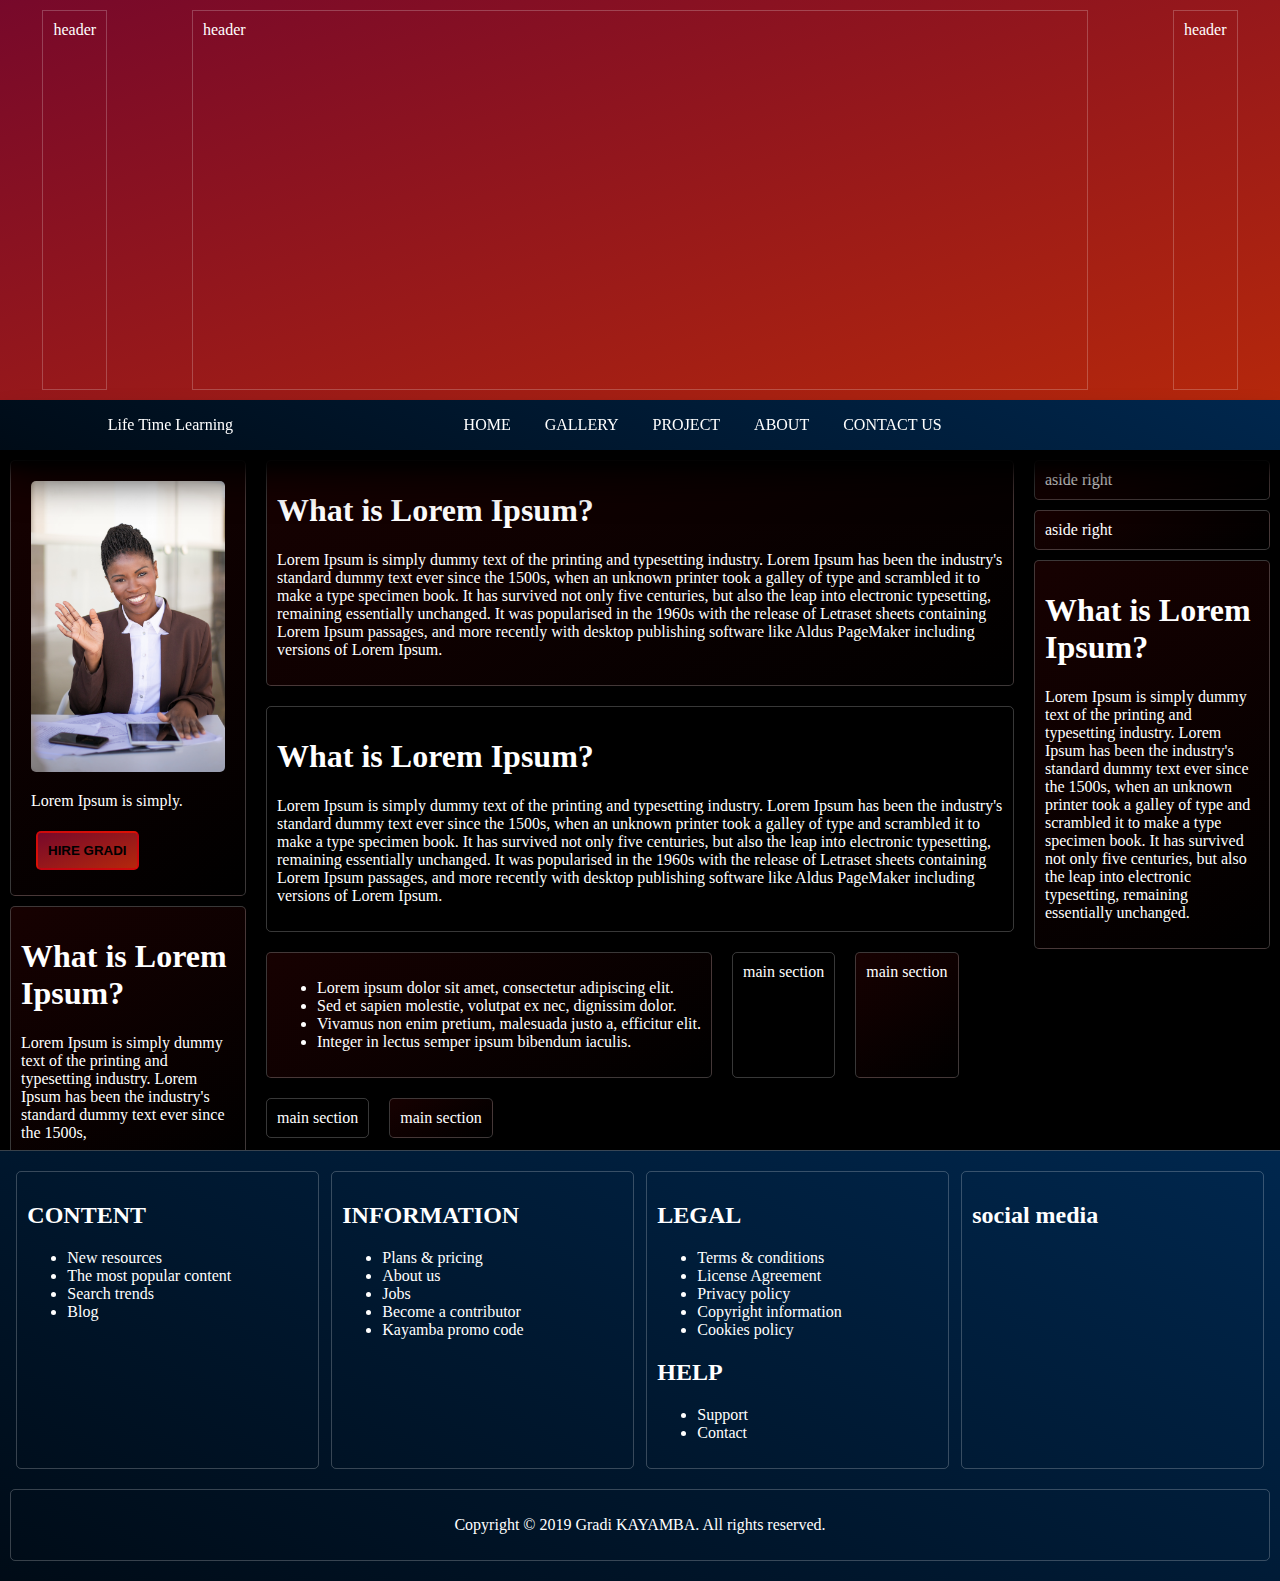
==== index.html @ 295eb44e "Rename indexreset.html to index.html" ====
﻿<!DOCTYPE html>
<!-- specify our document type up! -->
<!-- starting file below and setting the default language -->
<html lang="en-US">
<head>
    <!-- let call our 5 most important meta tags "author, description, keywords, charset, viewport" -->
    <meta name="author" content="GRADI M KAYAMBA" />
    <meta charset="UTF-8" />
    <meta name="viewport" content="width=device-width, initial-scale=1.0" />
    <meta name="keywords" content="gradi m kayamba, css, learning css, css3 with gradi" />
    <meta name="description" content="Building an Advanced WebPage using CSS3 with Gradi Kayamba" />
    <!--[if lt IE 9]>
      <script src="https://oss.maxcdn.com/libs/html5shiv/3.7.0/html5shiv.js"></script>
    <![endif]-->
    <!-- let include and styling sheets and links -->
    <link rel="stylesheet" type="text/css" href="index.css" />
    <!-- let title our webpage -->
    <title>Advance CSS3 by Gradi Kayamba using FLEX BOX</title>
</head>
<body>
    <!-- Let start the header section -->
    <header>
        <section>header</section>
        <section id="center">
            header
        </section>
        <section>header</section>
    </header>
    <!-- Let start the navigator section -->
    <nav>
        <section id="first"><p></p></section>
        <section>
            <a href="#1">home</a>
            <a href="#2">gallery</a>
            <a href="#3">project</a>
            <!--<a href="">cheatsheet</a>
            <a href="">tutorials</a>-->
            <a href="#4">about</a>
            <a href="#5">contact us</a>
        </section>
        <section><p></p></section>
    </nav>
    <!-- Let start the left page section -->
    <aside id="left">
        <section>
            <section>
                <img src="21168.jpg" alt="gradi picture" />
            </section>
            <section>
                <p>
                    Lorem Ipsum is simply.
                </p>
                <button>HIRE GRADI</button>
            </section>
        </section>
        <section>
            <h1>What is Lorem Ipsum?</h1>
            <p>
                Lorem Ipsum is simply dummy text of the printing and typesetting industry.
                Lorem Ipsum has been the industry's standard dummy text ever since the 1500s,
            </p>
        </section>

        <section>
            <h1>What is Lorem Ipsum?</h1>
            <p>
                Lorem Ipsum is simply dummy text of the printing and typesetting industry.
                Lorem Ipsum has been the industry's standard dummy text ever since the 1500s,
                when an unknown printer took a galley of type and scrambled it to make a type specimen book.
            </p>
        </section>
    </aside>
    <!-- Let start the main contain for our page -->
    <main>
        <section>
            <h1>What is Lorem Ipsum?</h1>
            <p>
                Lorem Ipsum is simply dummy text of the printing and typesetting industry.
                Lorem Ipsum has been the industry's standard dummy text ever since the 1500s,
                when an unknown printer took a galley of type and scrambled it to make a type specimen book.
                It has survived not only five centuries, but also the leap into electronic typesetting,
                remaining essentially unchanged.
                It was popularised in the 1960s with the release of Letraset sheets containing Lorem Ipsum passages,
                and more recently with desktop publishing software like Aldus PageMaker including versions of Lorem Ipsum.
            </p>
        </section><section>
            <h1>What is Lorem Ipsum?</h1>
            <p>
                Lorem Ipsum is simply dummy text of the printing and typesetting industry.
                Lorem Ipsum has been the industry's standard dummy text ever since the 1500s,
                when an unknown printer took a galley of type and scrambled it to make a type specimen book.
                It has survived not only five centuries, but also the leap into electronic typesetting,
                remaining essentially unchanged.
                It was popularised in the 1960s with the release of Letraset sheets containing Lorem Ipsum passages,
                and more recently with desktop publishing software like Aldus PageMaker including versions of Lorem Ipsum.
            </p>
        </section>
        <section>
            <ul>
                <li>Lorem ipsum dolor sit amet, consectetur adipiscing elit.</li>
                <li>Sed et sapien molestie, volutpat ex nec, dignissim dolor.</li>
                <li>Vivamus non enim pretium, malesuada justo a, efficitur elit.</li>
                <li>Integer in lectus semper ipsum bibendum iaculis.</li>
            </ul>
        </section>
        <section>main section</section>
        <section>main section</section>
        <section>main section</section>
        <section>main section</section>
    </main>
    <!-- Let start the right page section -->
    <aside id="right">
        <section>aside right</section>
        <section>aside right</section>
        <section>
            <h1>What is Lorem Ipsum?</h1>
            <p>
                Lorem Ipsum is simply dummy text of the printing and typesetting industry.
                Lorem Ipsum has been the industry's standard dummy text ever since the 1500s,
                when an unknown printer took a galley of type and scrambled it to make a type specimen book.
                It has survived not only five centuries, but also the leap into electronic typesetting,
                remaining essentially unchanged.
            </p>
        </section>
    </aside>
    <!-- Let start the footer section -->
    <footer>
        <section>
            <h2>CONTENT</h2>
            <ul>
                <li><a href="#1">New resources</a></li>
                <li><a href="#1">The most popular content</a></li>
                <li><a href="#1">Search trends</a></li>
                <li><a href="#1">Blog</a></li>
            </ul>
        </section>
        <section>
            <h2>INFORMATION</h2>
            <ul>
                <li><a href="#1">Plans & pricing</a></li>
                <li><a href="#1">About us</a></li>
                <li><a href="#1">Jobs</a></li>
                <li><a href="#1">Become a contributor</a></li>
                <li><a href="#1">Kayamba promo code</a></li>
            </ul>
        </section>
        <section>
            <h2>LEGAL</h2>
            <ul>
                <li><a href="#1">Terms & conditions</a></li>
                <li><a href="#1">License Agreement</a></li>
                <li><a href="#1">Privacy policy</a></li>
                <li><a href="#1">Copyright information</a></li>
                <li><a href="#1">Cookies policy</a></li>
            </ul>
            <h2>HELP</h2>
            <ul>
                <li><a href="#1">Support</a></li>
                <li><a href="#1">Contact</a></li>
            </ul>
        </section>
        <section id="last">
            <h2>social media</h2>
        </section>
        <section>
            <p>Copyright &copy; 2019 Gradi KAYAMBA. All rights reserved.</p>
        </section>
    </footer>

</body>

</html>
---- index.css ----
﻿/*
    AUTHOR: GRADI KAYAMBA
    ADVANCED CSS3 USING FLEXBOX

*/
@charset "UTF-8";
/*header{background-color:#c94c4c;}
nav{background: linear-gradient(to top right, #000000 -41%, #003366 144%);}
aside{background-color:#92a8d1;}
main{background-color:#b1cbbb;}
footer{background-color:#eea29a;}
    background: linear-gradient(to bottom right, #9966ff -38%, #3399ff 128%);blue
*/
* {box-sizing:border-box; color:white;}
a {text-decoration:none;}
img{border:0;max-width:100%;border-radius:5px;}
header, nav, footer, main{display:flex;}
header{background: linear-gradient(to top left, #cc3300 -38%, #660033 128%);}
button {
    background: linear-gradient(to top left, #cc3300 -38%, #660033 128%);
    padding: 10px;
    margin: 5px;
    border-radius: 5px;
    color: black;
    font-weight: bold;
    border: 2px solid #ff00008c;
}
/* ---------creating and defining our variables------- */
:root {
    --main-border: 1px solid #ffffff38;
    --main-radius:5px;
}

/* ----------------laptop settings---------------------- */
@media screen and  (min-width:802px){
    body{margin:0;background-color:black;}
    header #center{width:70%;}
    /*nav{border-bottom:var(--main-border);}*/
    nav a{
        padding:10px;
        margin:5px;
        border-radius:var(--main-radius);
        /*border:var(--main-border);*/
    }
    nav > section{padding:0; margin:auto; }
    nav section#first p::after{
        content:"Life Time Learning";
        
    }
    aside#left{float:left;width:20%;height:700px;overflow-y: scroll;}
    aside#left section, aside#right section{margin:10px;border-radius:var(--main-radius);}
    main {
        float: left;
        width: 60%;
        flex-flow: wrap;
    }
       main > section{
            padding: 10px;
            margin: 10px;
            border: var(--main-border);
            border-radius:var(--main-radius);
        }
    aside#right{float:right;width:20%;}
    footer{flex-wrap:wrap;}
   
    footer > section{width:24%;}
    footer section#last + section{width:100%;}
    
    
}
/* --------tablet settings----------------- */
@media screen and (max-width:801px){
    body{margin:15px; text-align:center;background-color:black;}
    header #center{min-width:60%;}
    nav{border:var(--main-border);}
    nav > section a{
        border:var(--main-border);
        border-radius:var(--main-radius);
        padding:10px; margin:auto;
        display:inline-block;
    }
    nav > section{padding:10px; margin:auto; }
    nav section#first p::after{
        content:"Tablet - view menu";
        
    }
    aside#left{float:left;width:30%;}
    aside#left section{margin:10px;}
    main{float:left;width:70%;flex-flow:wrap;border-left:var(--main-border);padding:10px;}
    main > section{
        padding: 10px;
        margin: 10px auto;
        border: var(--main-border);

    }
    aside#right{display:block;float:none;clear:both;}
    footer{display:block;}
    footer ul{text-align:left;list-style-type:none;}

}
/* ----------------phone settings------------------------- */
@media screen and (max-width:426px){
    header, aside#right, footer{display:block;}
    aside#left, main{width:100%;float:none;display:block;}
    nav{
       
        height:50px;
        flex-wrap:wrap;
       
    }
    nav:nth-child(2) a{
        padding:10px;
        margin:auto;
        max-width:50%;
        border:var(--main-border);
        margin-bottom:5px;
        /*outline:1px solid black;*/
        /*font-size:3.2vw;*/                  
    }
    nav > section{padding:10px; margin:10px auto; }
    nav section#first p::after{
        content:"Phone - scroll to menu";
        
    }
    nav section#first{margin-top:5px;}
    nav a{background: linear-gradient(24deg, #003366 -52%, #000000 164%);}
    nav p{margin:0;padding:0;}
    main{border-left:0;padding:0;}
    main > section {
        padding: 10px;
        margin: 10px auto;
        border: var(--main-border);
        background-image: linear-gradient(507deg, #001b3594, #10150073);
    }
    main > section, aside > section{box-shadow: 0px 0px 6px 2px #ffffff1a, 0px 0px 19px -33px #5a5a5a;border-radius:5px;}
    aside#left{border-bottom:var(--main-border);}
    aside#left > section {margin:0 0 10px 0;}
    footer > section {padding:10px;}

}
/* ----------------------global values-------------------- */
header > section, footer > section, aside > section{
    padding:10px; margin:10px auto; border: var(--main-border);
}

header{
     height:400px;         
}
header > section a{
    text-decoration:none;
    
}
header #center{
    position:relative;
}
header #center > span{
    position:absolute;
}
header #center:nth-child(2n+1){background-color:black;width:10%;}
header #center:nth-child(2n-1){background-color:yellow;width:30%;}
nav {
    position: sticky;
    top: 0;
    overflow: auto;
    z-index: 1;
    background: linear-gradient(385deg, #000000 -41%, #003366 144%);
    box-shadow: 0px 15px 13px 2px #000000, 1px 31px 41px -7px #000000;
}
nav a{text-transform:uppercase;}
/* this is even */
aside > section, main > section:nth-child(2n+1){background-image: linear-gradient(507deg, #001b3594, #10150073);}
/* this is odd*/
aside > section, main > section:nth-child(2n-1){background-image: linear-gradient(507deg, #170101, #0000001f);}

a:hover{background: linear-gradient(24deg, #003366 121%, #000000 164%);}

footer{clear:both;border-top:var(--main-border); background: linear-gradient(385deg, #000000 -41%, #003366 144%);padding:10px;}
footer > section{border-radius:var(--main-radius);}
footer:last-child p{text-align:center;}
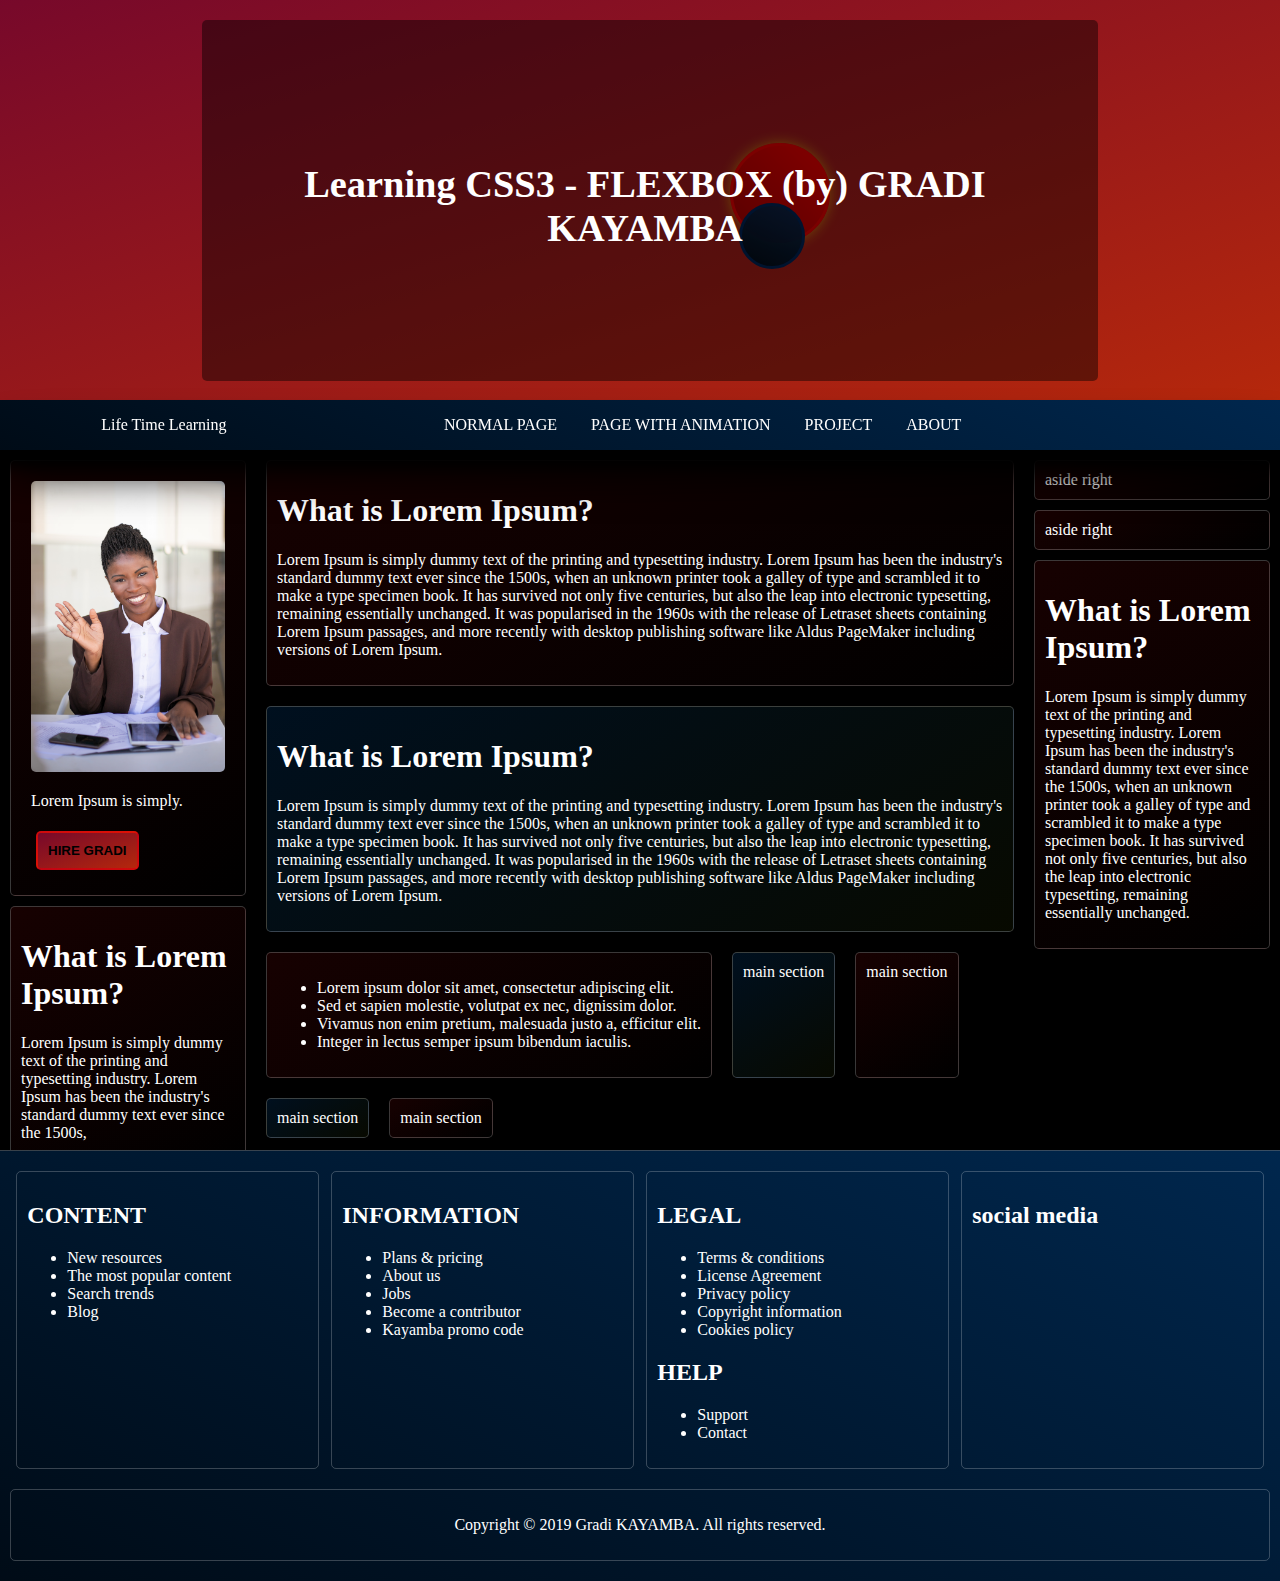
==== commit 6e0009d9: "Add files via upload" ====
--- a/index.html
+++ b/index.html
@@ -18,33 +18,41 @@
     <title>Advance CSS3 by Gradi Kayamba using FLEX BOX</title>
 </head>
 <body>
-    <!-- Let start the header section -->
+<!-- Let start the header section -->
     <header>
-        <section>header</section>
+        <section></section>
         <section id="center">
-            header
+            <span id="sun">1</span>
+            <span id="moon">2</span>
+            <span id="container">3
+                <span id="earth">1</span>
+            </span>
+            <span>4</span>
+            <span class="title">
+                
+            </span>
         </section>
-        <section>header</section>
+        <section></section>
     </header>
-    <!-- Let start the navigator section -->
+<!-- Let start the navigator section -->
     <nav>
         <section id="first"><p></p></section>
         <section>
-            <a href="#1">home</a>
-            <a href="#2">gallery</a>
+            <a href="index.html">Normal page</a>
+            <a href="index2.html">page with animation</a>
             <a href="#3">project</a>
             <!--<a href="">cheatsheet</a>
             <a href="">tutorials</a>-->
             <a href="#4">about</a>
-            <a href="#5">contact us</a>
+         
         </section>
-        <section><p></p></section>
+        <section id="last"><p></p></section>
     </nav>
-    <!-- Let start the left page section -->
+<!-- Let start the left page section -->
     <aside id="left">
         <section>
             <section>
-                <img src="21168.jpg" alt="gradi picture" />
+                <img src="21168.jpg" alt="gradi picture"/>
             </section>
             <section>
                 <p>
@@ -70,28 +78,26 @@
             </p>
         </section>
     </aside>
-    <!-- Let start the main contain for our page -->
+<!-- Let start the main contain for our page -->
     <main>
         <section>
             <h1>What is Lorem Ipsum?</h1>
-            <p>
-                Lorem Ipsum is simply dummy text of the printing and typesetting industry.
-                Lorem Ipsum has been the industry's standard dummy text ever since the 1500s,
-                when an unknown printer took a galley of type and scrambled it to make a type specimen book.
-                It has survived not only five centuries, but also the leap into electronic typesetting,
-                remaining essentially unchanged.
-                It was popularised in the 1960s with the release of Letraset sheets containing Lorem Ipsum passages,
+                <p>Lorem Ipsum is simply dummy text of the printing and typesetting industry. 
+                Lorem Ipsum has been the industry's standard dummy text ever since the 1500s, 
+                when an unknown printer took a galley of type and scrambled it to make a type specimen book. 
+                It has survived not only five centuries, but also the leap into electronic typesetting, 
+                remaining essentially unchanged. 
+                It was popularised in the 1960s with the release of Letraset sheets containing Lorem Ipsum passages, 
                 and more recently with desktop publishing software like Aldus PageMaker including versions of Lorem Ipsum.
             </p>
         </section><section>
             <h1>What is Lorem Ipsum?</h1>
-            <p>
-                Lorem Ipsum is simply dummy text of the printing and typesetting industry.
-                Lorem Ipsum has been the industry's standard dummy text ever since the 1500s,
-                when an unknown printer took a galley of type and scrambled it to make a type specimen book.
-                It has survived not only five centuries, but also the leap into electronic typesetting,
-                remaining essentially unchanged.
-                It was popularised in the 1960s with the release of Letraset sheets containing Lorem Ipsum passages,
+                <p>Lorem Ipsum is simply dummy text of the printing and typesetting industry. 
+                Lorem Ipsum has been the industry's standard dummy text ever since the 1500s, 
+                when an unknown printer took a galley of type and scrambled it to make a type specimen book. 
+                It has survived not only five centuries, but also the leap into electronic typesetting, 
+                remaining essentially unchanged. 
+                It was popularised in the 1960s with the release of Letraset sheets containing Lorem Ipsum passages, 
                 and more recently with desktop publishing software like Aldus PageMaker including versions of Lorem Ipsum.
             </p>
         </section>
@@ -108,7 +114,7 @@
         <section>main section</section>
         <section>main section</section>
     </main>
-    <!-- Let start the right page section -->
+<!-- Let start the right page section -->
     <aside id="right">
         <section>aside right</section>
         <section>aside right</section>
@@ -123,7 +129,7 @@
             </p>
         </section>
     </aside>
-    <!-- Let start the footer section -->
+<!-- Let start the footer section -->
     <footer>
         <section>
             <h2>CONTENT</h2>
@@ -169,4 +175,4 @@
 
 </body>
 
-</html>
+</html>--- a/index.css
+++ b/index.css
@@ -35,6 +35,23 @@
 @media screen and  (min-width:802px){
     body{margin:0;background-color:black;}
     header #center{width:70%;}
+    header span#container + span {
+        background-color: #00000070;
+        width: 100%;
+        height: 95%;
+        border-radius: 5px;
+        
+    }
+    header span.title {
+        top: 40%;
+        font-size: 3vw;
+        font-weight: bold;
+        text-align:center;
+    }
+    header span.title:after{
+        content:"Learning CSS3 - FLEXBOX (by) GRADI KAYAMBA";
+            color:white;
+    }
     /*nav{border-bottom:var(--main-border);}*/
     nav a{
         padding:10px;
@@ -65,6 +82,14 @@
    
     footer > section{width:24%;}
     footer section#last + section{width:100%;}
+    @keyframes sunrise{
+    0%{left:75%;box-shadow: 0px 0px 14px -1px #ffff007d;}
+    100%{left:60%;box-shadow: 0px 0px 69px 7px #ffff007d;}
+}
+    #sun {
+        top: 35%;
+        left: 60%;
+    }
     
     
 }
@@ -72,6 +97,24 @@
 @media screen and (max-width:801px){
     body{margin:15px; text-align:center;background-color:black;}
     header #center{min-width:60%;}
+    header span#container + span {
+        background-color: #00000070;
+        width: 100%;
+        height: 95%;
+        left:0;
+        border-radius: 5px;
+    }
+        header span.title {
+        top: 40%;
+        font-size: 4vw;
+        left:0;
+        font-weight: bold;
+        text-align:center;
+    }
+    header span.title:after{
+        content:"Learning CSS3 - FLEXBOX (by) GRADI KAYAMBA";
+            color:white;
+    }
     nav{border:var(--main-border);}
     nav > section a{
         border:var(--main-border);
@@ -96,35 +139,61 @@
     aside#right{display:block;float:none;clear:both;}
     footer{display:block;}
     footer ul{text-align:left;list-style-type:none;}
+     @keyframes sunrise{
+        0%{left:75%;box-shadow: 0px 0px 14px -1px #ffff007d;}
+        100%{left:60%;box-shadow: 0px 0px 69px 7px #ffff007d;}
+    }
+    #sun {
+        top: 35%;
+        left: 60%;
+    }
 
 }
 /* ----------------phone settings------------------------- */
 @media screen and (max-width:426px){
     header, aside#right, footer{display:block;}
+        header span#container + span {
+        background-color: #00000070;
+        width: 100%;
+        height: 428px;
+        display: block;
+        top: -39px;
+        left: 0;
+        border-radius: 5px;
+    }
+    header span.title {
+        bottom: -192px;
+        font-size: 6vw;
+        left: 0;
+        padding:10px; 
+        top:auto;
+        font-weight: bold;
+    }
     aside#left, main{width:100%;float:none;display:block;}
     nav{
        
-        height:50px;
+        height:80px;
         flex-wrap:wrap;
        
     }
     nav:nth-child(2) a{
-        padding:10px;
-        margin:auto;
-        max-width:50%;
-        border:var(--main-border);
+        padding:15px;
+        margin:15px auto;
+        width:100%;
+
         margin-bottom:5px;
         /*outline:1px solid black;*/
         /*font-size:3.2vw;*/                  
     }
+    nav:nth-child(2) a:first-child{margin-top:0;}
+    nav section#last{display:none;}
     nav > section{padding:10px; margin:10px auto; }
     nav section#first p::after{
         content:"Phone - scroll to menu";
         
     }
-    nav section#first{margin-top:5px;}
-    nav a{background: linear-gradient(24deg, #003366 -52%, #000000 164%);}
-    nav p{margin:0;padding:0;}
+    nav section#first{margin-top:5px;border-bottom:var(--main-border);}
+    nav p{padding:0;}
     main{border-left:0;padding:0;}
     main > section {
         padding: 10px;
@@ -136,16 +205,25 @@
     aside#left{border-bottom:var(--main-border);}
     aside#left > section {margin:0 0 10px 0;}
     footer > section {padding:10px;}
-
+    @keyframes sunrise{
+        0%{left:30%;box-shadow: 0px 0px 14px -1px #ffff007d;}
+        100%{left:45%;box-shadow: 0px 0px 69px 7px #ffff007d;}
+    }
+    #sun {
+        top: 34px;
+        left: 30%;
+    }
+    #earth, #container{display:none;}
 }
 /* ----------------------global values-------------------- */
-header > section, footer > section, aside > section{
+footer > section, aside > section{
     padding:10px; margin:10px auto; border: var(--main-border);
 }
 
 header{
      height:400px;         
 }
+header > section{padding:10px;margin:10px auto;}
 header > section a{
     text-decoration:none;
     
@@ -155,9 +233,9 @@
 }
 header #center > span{
     position:absolute;
-}
-header #center:nth-child(2n+1){background-color:black;width:10%;}
-header #center:nth-child(2n-1){background-color:yellow;width:30%;}
+    color:transparent;
+}
+
 nav {
     position: sticky;
     top: 0;
@@ -168,13 +246,87 @@
 }
 nav a{text-transform:uppercase;}
 /* this is even */
-aside > section, main > section:nth-child(2n+1){background-image: linear-gradient(507deg, #001b3594, #10150073);}
+aside > section, main > section:nth-child(even){background-image: linear-gradient(507deg, #001b3594, #10150073);}
 /* this is odd*/
-aside > section, main > section:nth-child(2n-1){background-image: linear-gradient(507deg, #170101, #0000001f);}
-
-a:hover{background: linear-gradient(24deg, #003366 121%, #000000 164%);}
+aside > section, main > section:nth-child(odd){
+    background-image: linear-gradient(507deg, #170101, #0000001f);}
+a {
+    background-color:transparent;
+    transition: background-color 1s;
+    -webkit-transition: background-color 1s;
+}
+a:hover{background-color:#003366;}
 
 footer{clear:both;border-top:var(--main-border); background: linear-gradient(385deg, #000000 -41%, #003366 144%);padding:10px;}
 footer > section{border-radius:var(--main-radius);}
 footer:last-child p{text-align:center;}
 
+#sun {
+    width: 100px;
+    height: 100px;
+    background: linear-gradient(to top right, #800000 -38%, #ff0000 128%);
+/* position and @keyframe set in the laptop, phone, and tablet section*/
+    border:3px solid #dd0000;
+    border-radius: 50%;
+    box-shadow: 0px 0px 14px -1px #ffff007d;
+    animation-name:sunrise;
+    animation-duration: 5s;
+    animation-iteration-count:infinite;
+    animation-direction: alternate;
+}
+@keyframes moon{
+   0%{background-color: gray;left:80%;box-shadow: 0px 0px 14px -1px #ffff007d;}
+    100%{background-color:transparent;left:40%;box-shadow: 0px 0px 69px 7px #ffff007d;}
+}
+#moon{
+    display:none;
+    width:50px;
+    height:50px;
+    background-color:gray;
+    top:60%;
+    left:80%;
+    box-shadow: 0px 0px 14px -1px #ffff007d;
+    border:1px solid orange;
+    border-radius:50%;
+    transform:rotate( 0deg);
+    animation-name:moon;
+    animation-duration:10s;
+    animation-iteration-count:infinite;
+    animation-direction: alternate;
+}
+@keyframes container-earth{
+    from{transform:rotate( 0deg);}
+    to{transform:rotate(360deg);}
+}
+@keyframes earth{
+    from{transform:rotate( 360deg);box-shadow: 0px 0px 0px 0px #ffff007d;}
+    to{transform:rotate(0deg); box-shadow: 0px 0px 69px 7px #ffff007d;}
+}
+#container{
+    width: 236px;
+    height: 15px;
+    background-color: #87cefa00;
+    top: 46%;
+    left: 61%;
+    border-radius: 5%;
+    animation-name: container-earth;
+    animation-duration: 10s;
+    animation-iteration-count: infinite;
+    animation-direction:normal;
+}
+#earth {
+    width: 60px;
+    height: 60px;
+    display: block;
+    color: transparent;
+    padding: 30px;
+    border: 3px solid #002352;
+    box-shadow: 0px 0px 0px 0px #ffff007d;
+    background: linear-gradient(385deg, #000000 -41%, #003366e5 144%);
+    border-radius: 50%;
+    animation-name: earth;
+    animation-duration: 10s;
+    animation-timing-function: linear;
+    animation-iteration-count: infinite;
+    animation-direction: alternate;
+}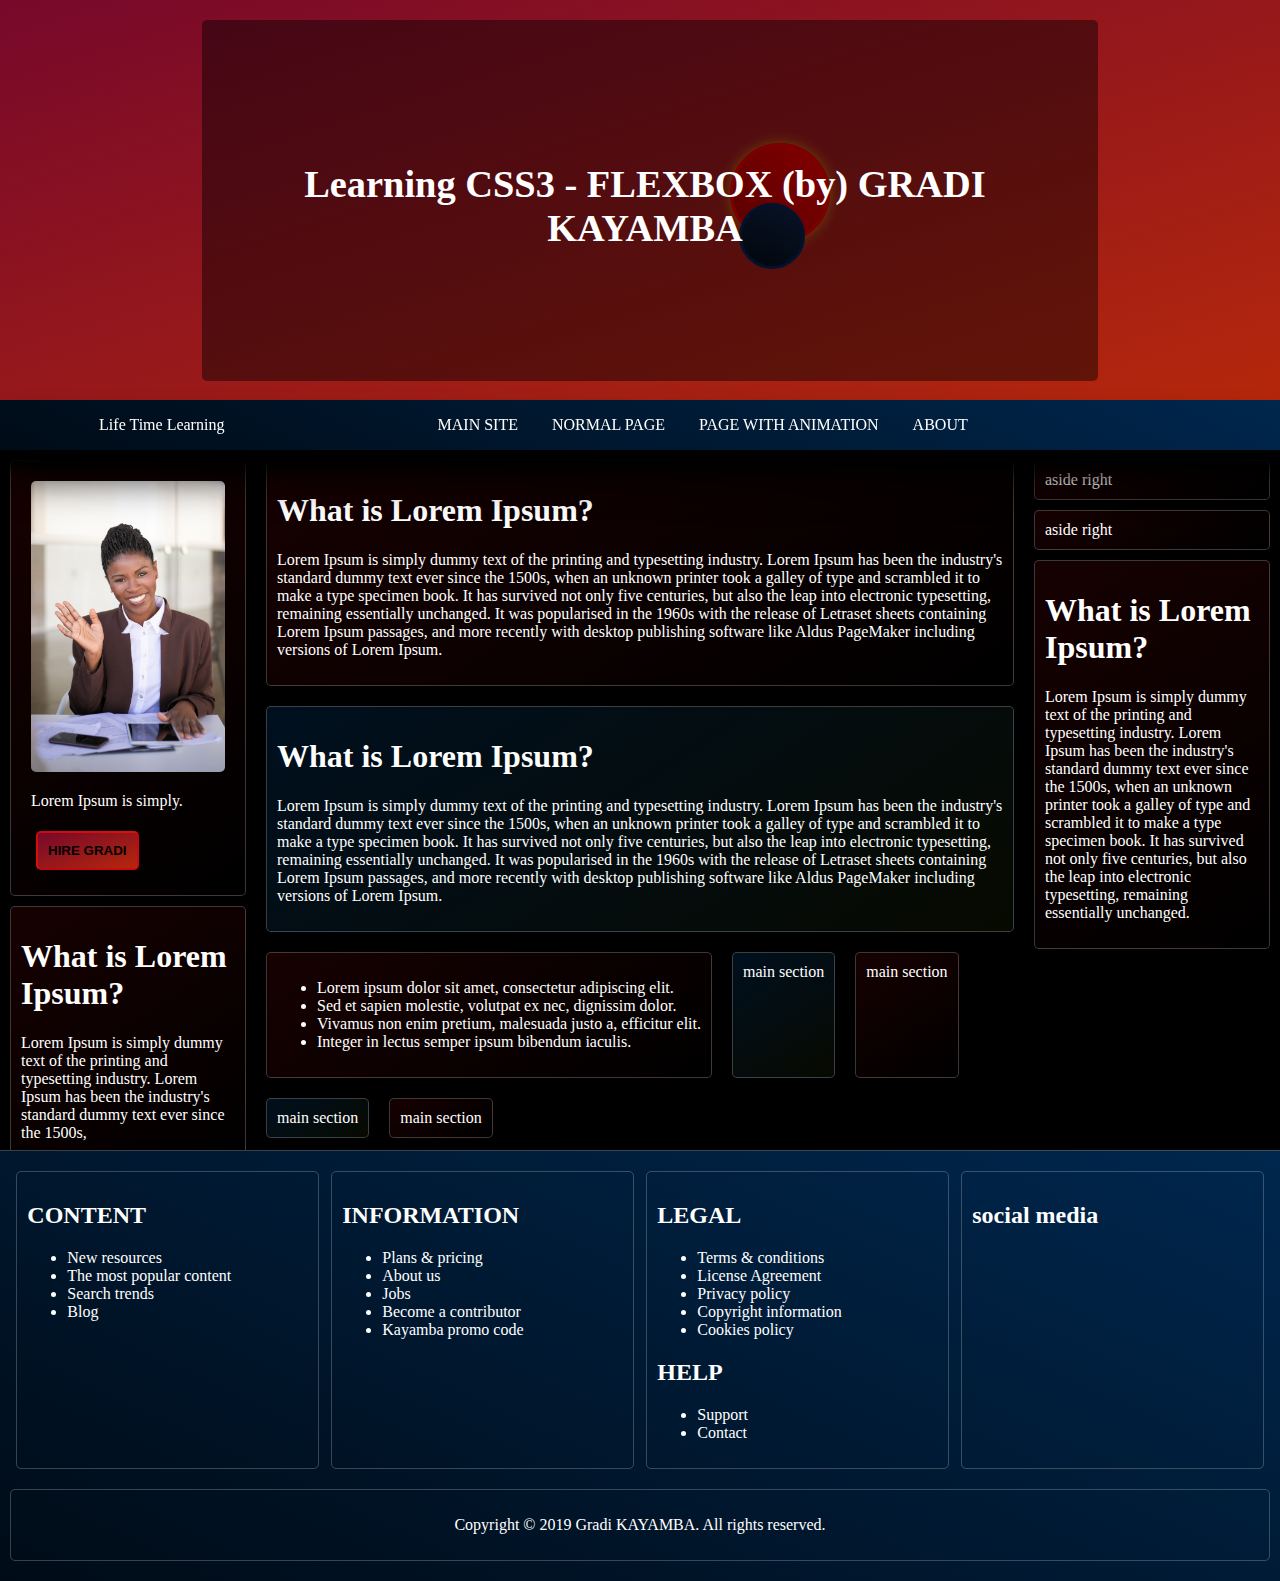
==== commit 32d58226: "Update index.html" ====
--- a/index.html
+++ b/index.html
@@ -38,9 +38,9 @@
     <nav>
         <section id="first"><p></p></section>
         <section>
+            <a href="https://gradikay.github.io/Gradi-Kayamba-Project/">MAIN site</a>
             <a href="index.html">Normal page</a>
             <a href="index2.html">page with animation</a>
-            <a href="#3">project</a>
             <!--<a href="">cheatsheet</a>
             <a href="">tutorials</a>-->
             <a href="#4">about</a>
@@ -175,4 +175,4 @@
 
 </body>
 
-</html>+</html>
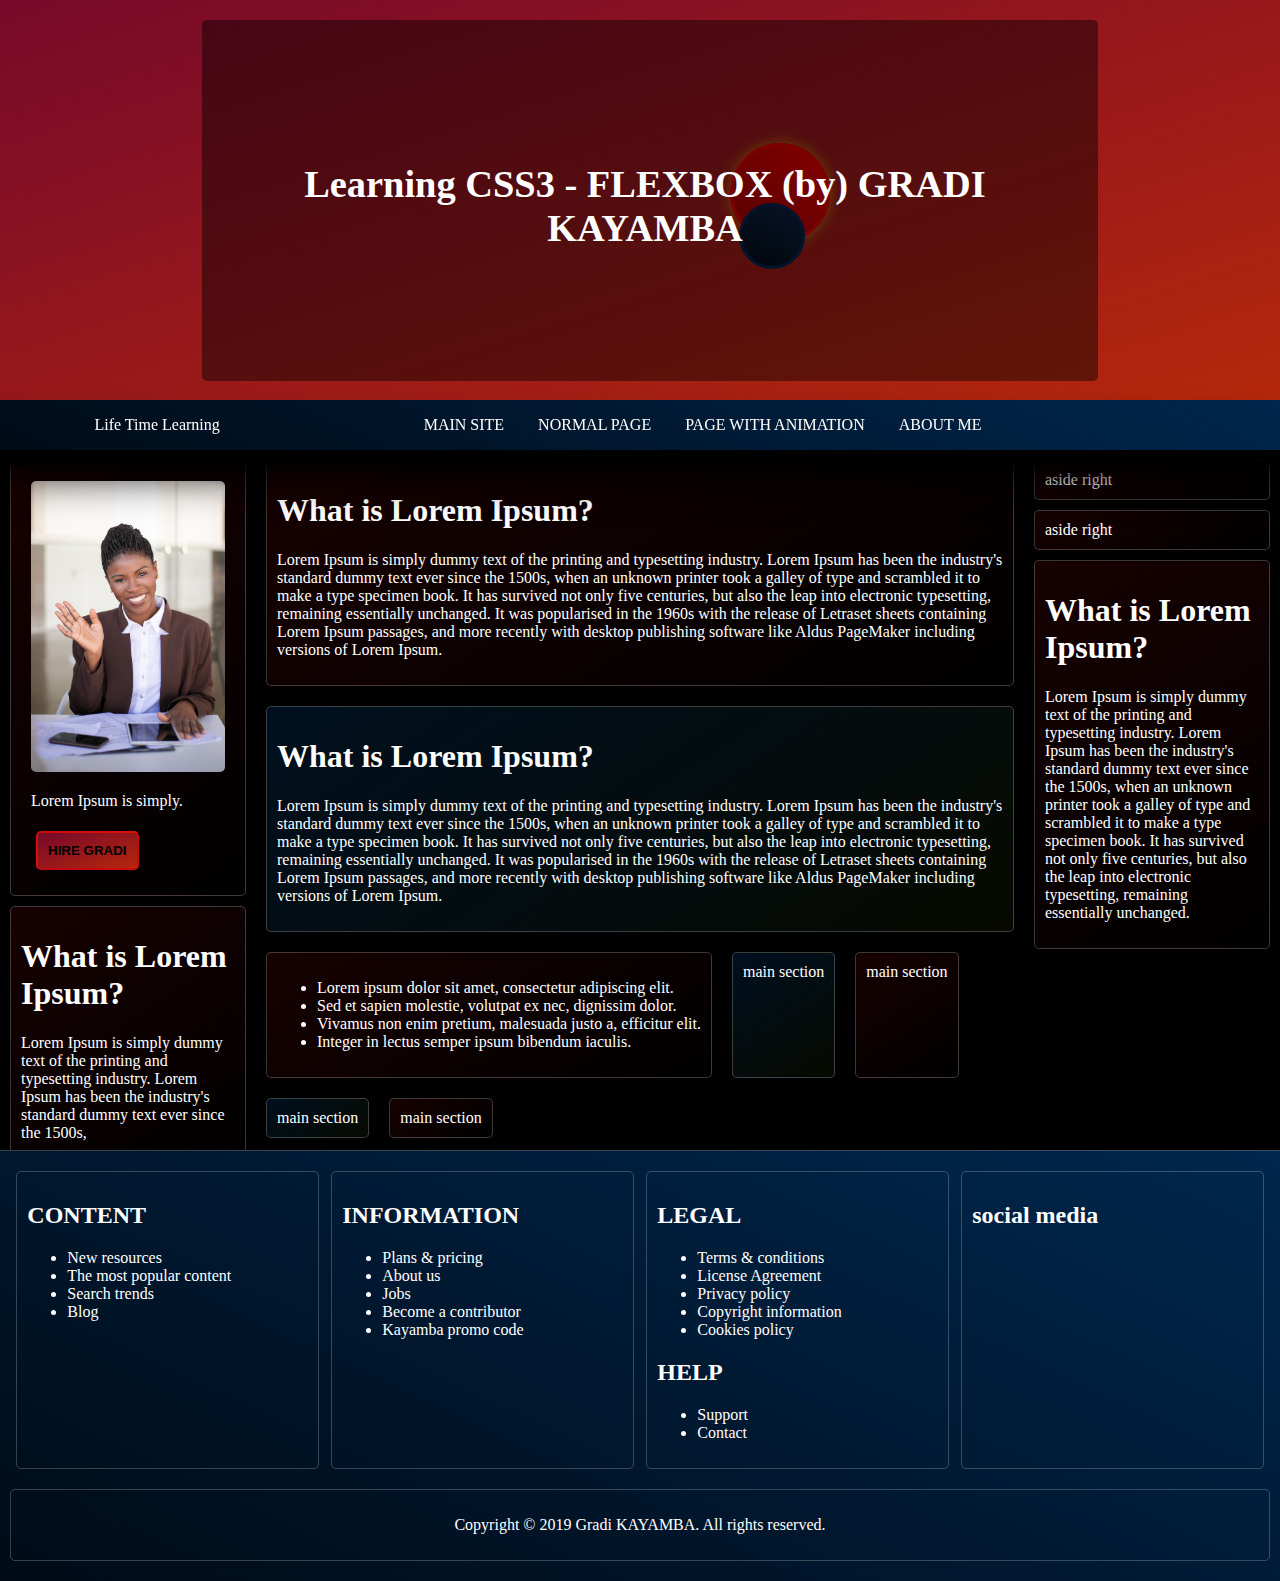
==== commit ac8997be: "Update index.html" ====
--- a/index.html
+++ b/index.html
@@ -43,7 +43,7 @@
             <a href="index2.html">page with animation</a>
             <!--<a href="">cheatsheet</a>
             <a href="">tutorials</a>-->
-            <a href="#4">about</a>
+            <a href="https://github.com/gradikay">about me</a>
          
         </section>
         <section id="last"><p></p></section>
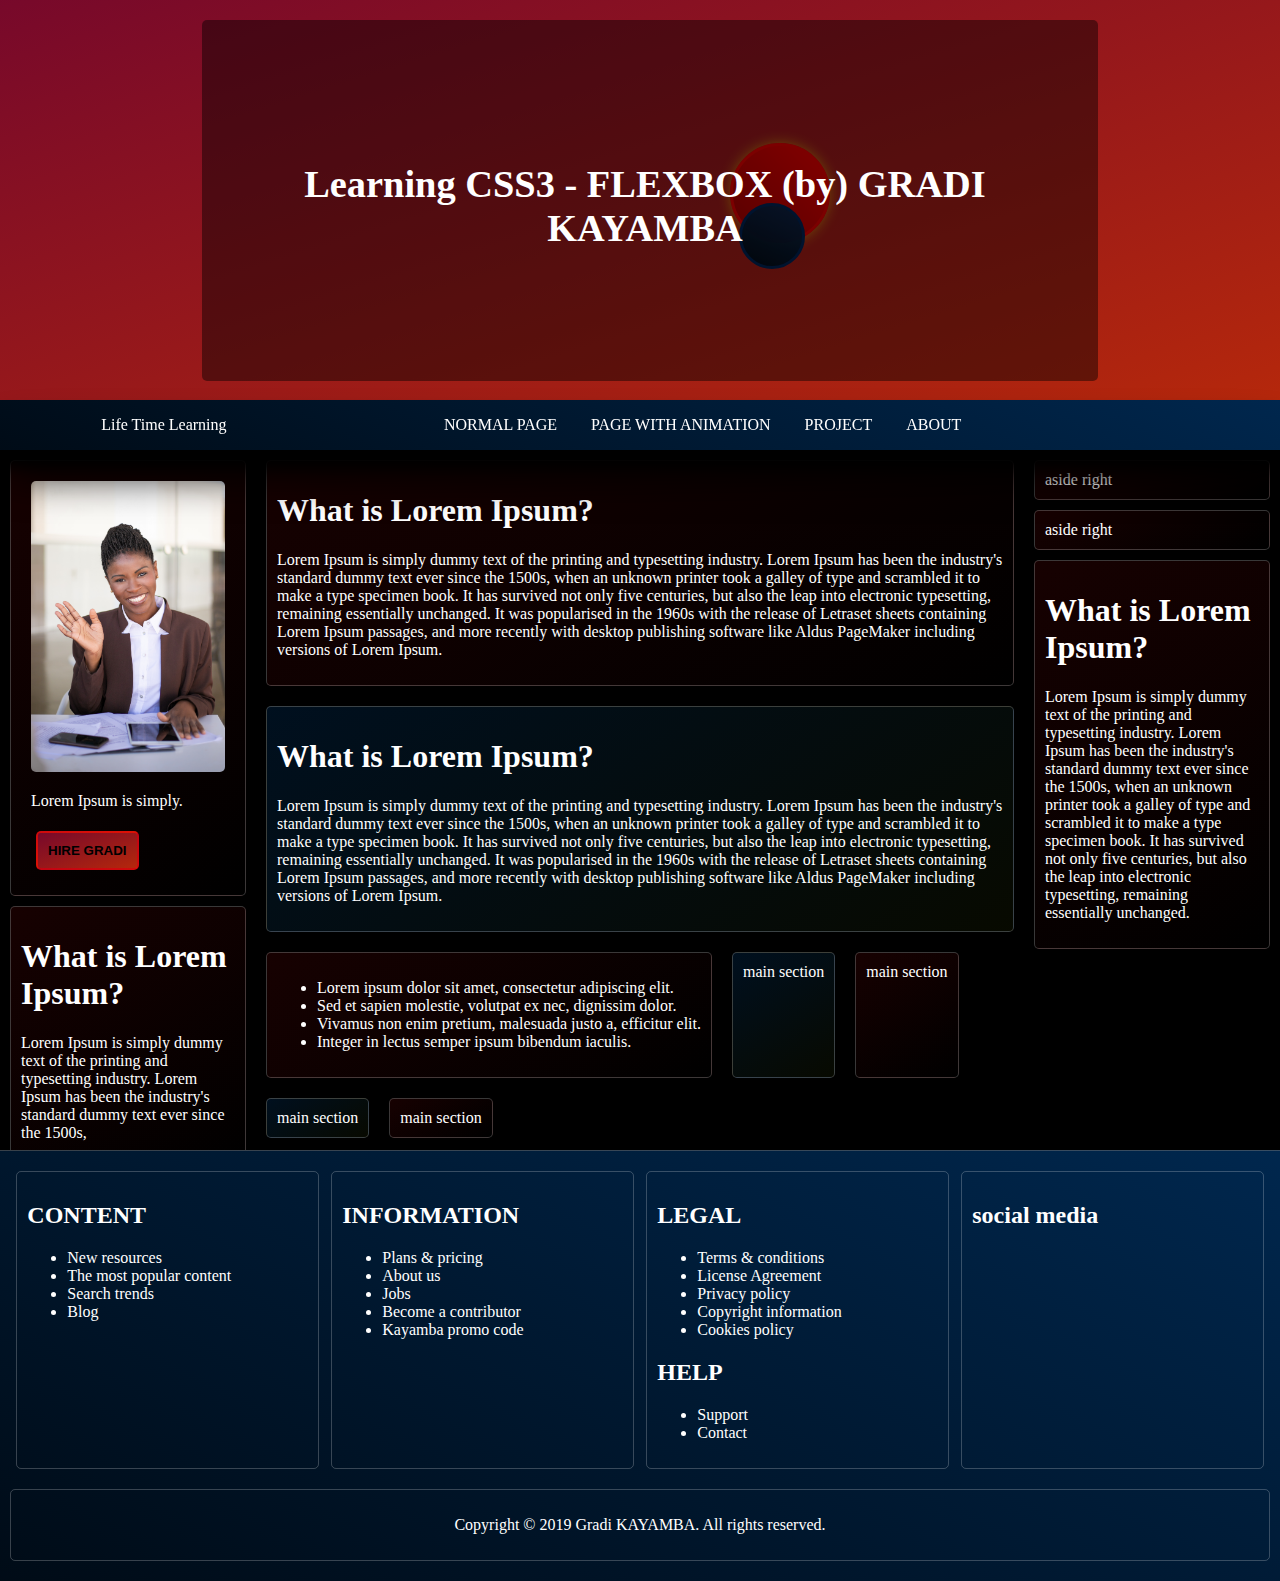
==== commit c4e75a2d: "Add files via upload" ====
--- a/index.html
+++ b/index.html
@@ -38,12 +38,12 @@
     <nav>
         <section id="first"><p></p></section>
         <section>
-            <a href="https://gradikay.github.io/Gradi-Kayamba-Project/">MAIN site</a>
             <a href="index.html">Normal page</a>
             <a href="index2.html">page with animation</a>
+            <a href="#3">project</a>
             <!--<a href="">cheatsheet</a>
             <a href="">tutorials</a>-->
-            <a href="https://github.com/gradikay">about me</a>
+            <a href="#4">about</a>
          
         </section>
         <section id="last"><p></p></section>
@@ -175,4 +175,4 @@
 
 </body>
 
-</html>
+</html>--- a/index.css
+++ b/index.css
@@ -15,7 +15,7 @@
 a {text-decoration:none;}
 img{border:0;max-width:100%;border-radius:5px;}
 header, nav, footer, main{display:flex;}
-header{background: linear-gradient(to top left, #cc3300 -38%, #660033 128%);}
+header{background: linear-gradient(to top left, #cc3300 -38%, #660033 128%);height:400px;}
 button {
     background: linear-gradient(to top left, #cc3300 -38%, #660033 128%);
     padding: 10px;
@@ -25,10 +25,47 @@
     font-weight: bold;
     border: 2px solid #ff00008c;
 }
+/* ----------------------global values-------------------- */
+footer > section, aside > section{
+    padding:10px; margin:10px auto; border: var(--main-border);
+}
+
+header > section{padding:10px;margin:10px auto;}
+header > section a{ text-decoration:none;}
+header #center{ position:relative; }
+header #center > span{
+    position:absolute;
+    color:transparent;
+}
+
+nav {
+    position: sticky;
+    top: 0;
+    overflow: auto;
+    z-index: 1;
+    background: linear-gradient(385deg, #000000 -41%, #003366 144%);
+    box-shadow: 0px 15px 13px 2px #000000, 1px 31px 41px -7px #000000;
+}
+nav a{text-transform:uppercase;}
+/* this is even */
+aside > section, main > section:nth-child(even){background-image: linear-gradient(507deg, #001b3594, #10150073);}
+/* this is odd*/
+aside > section, main > section:nth-child(odd){
+    background-image: linear-gradient(507deg, #170101, #0000001f);}
+a {
+    background-color:transparent;
+    transition: background-color 1s;
+    -webkit-transition: background-color 1s;
+}
+a:hover{background-color:#003366;}
+
+footer{clear:both;border-top:var(--main-border); background: linear-gradient(385deg, #000000 -41%, #003366 144%);padding:10px;}
+footer > section{border-radius:var(--main-radius);}
+footer:last-child p{text-align:center;}
 /* ---------creating and defining our variables------- */
 :root {
     --main-border: 1px solid #ffffff38;
-    --main-radius:5px;
+    --main-radius: 5px;
 }
 
 /* ----------------laptop settings---------------------- */
@@ -95,7 +132,7 @@
 }
 /* --------tablet settings----------------- */
 @media screen and (max-width:801px){
-    body{margin:15px; text-align:center;background-color:black;}
+    body{margin:0; text-align:center;background-color:black;}
     header #center{min-width:60%;}
     header span#container + span {
         background-color: #00000070;
@@ -173,17 +210,13 @@
     nav{
        
         height:80px;
-        flex-wrap:wrap;
-       
+        flex-wrap:wrap;       
     }
     nav:nth-child(2) a{
         padding:15px;
         margin:15px auto;
         width:100%;
-
-        margin-bottom:5px;
-        /*outline:1px solid black;*/
-        /*font-size:3.2vw;*/                  
+        margin-bottom:5px;                  
     }
     nav:nth-child(2) a:first-child{margin-top:0;}
     nav section#last{display:none;}
@@ -203,6 +236,7 @@
     }
     main > section, aside > section{box-shadow: 0px 0px 6px 2px #ffffff1a, 0px 0px 19px -33px #5a5a5a;border-radius:5px;}
     aside#left{border-bottom:var(--main-border);}
+    aside#left, aside#right, main {margin:15px;}
     aside#left > section {margin:0 0 10px 0;}
     footer > section {padding:10px;}
     @keyframes sunrise{
@@ -215,52 +249,7 @@
     }
     #earth, #container{display:none;}
 }
-/* ----------------------global values-------------------- */
-footer > section, aside > section{
-    padding:10px; margin:10px auto; border: var(--main-border);
-}
-
-header{
-     height:400px;         
-}
-header > section{padding:10px;margin:10px auto;}
-header > section a{
-    text-decoration:none;
-    
-}
-header #center{
-    position:relative;
-}
-header #center > span{
-    position:absolute;
-    color:transparent;
-}
-
-nav {
-    position: sticky;
-    top: 0;
-    overflow: auto;
-    z-index: 1;
-    background: linear-gradient(385deg, #000000 -41%, #003366 144%);
-    box-shadow: 0px 15px 13px 2px #000000, 1px 31px 41px -7px #000000;
-}
-nav a{text-transform:uppercase;}
-/* this is even */
-aside > section, main > section:nth-child(even){background-image: linear-gradient(507deg, #001b3594, #10150073);}
-/* this is odd*/
-aside > section, main > section:nth-child(odd){
-    background-image: linear-gradient(507deg, #170101, #0000001f);}
-a {
-    background-color:transparent;
-    transition: background-color 1s;
-    -webkit-transition: background-color 1s;
-}
-a:hover{background-color:#003366;}
-
-footer{clear:both;border-top:var(--main-border); background: linear-gradient(385deg, #000000 -41%, #003366 144%);padding:10px;}
-footer > section{border-radius:var(--main-radius);}
-footer:last-child p{text-align:center;}
-
+/* Animation, transformation, transition */
 #sun {
     width: 100px;
     height: 100px;
